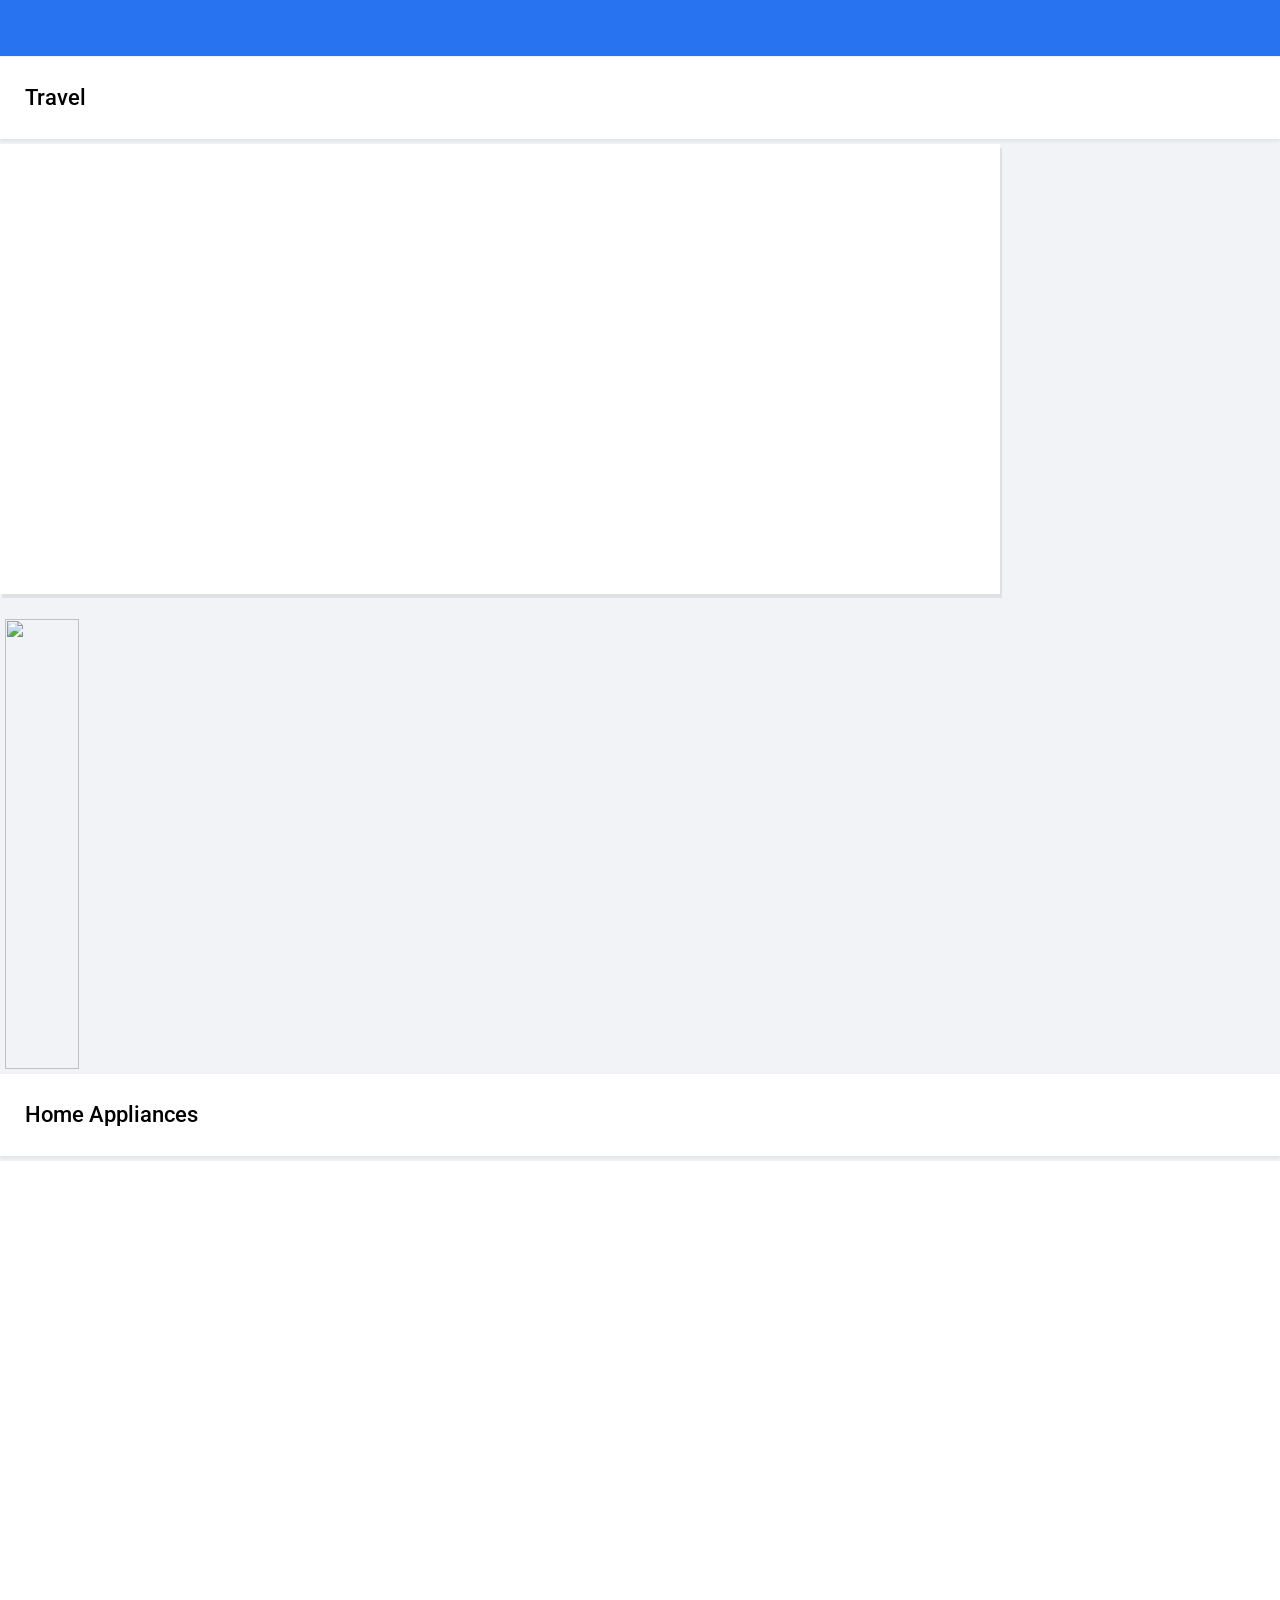
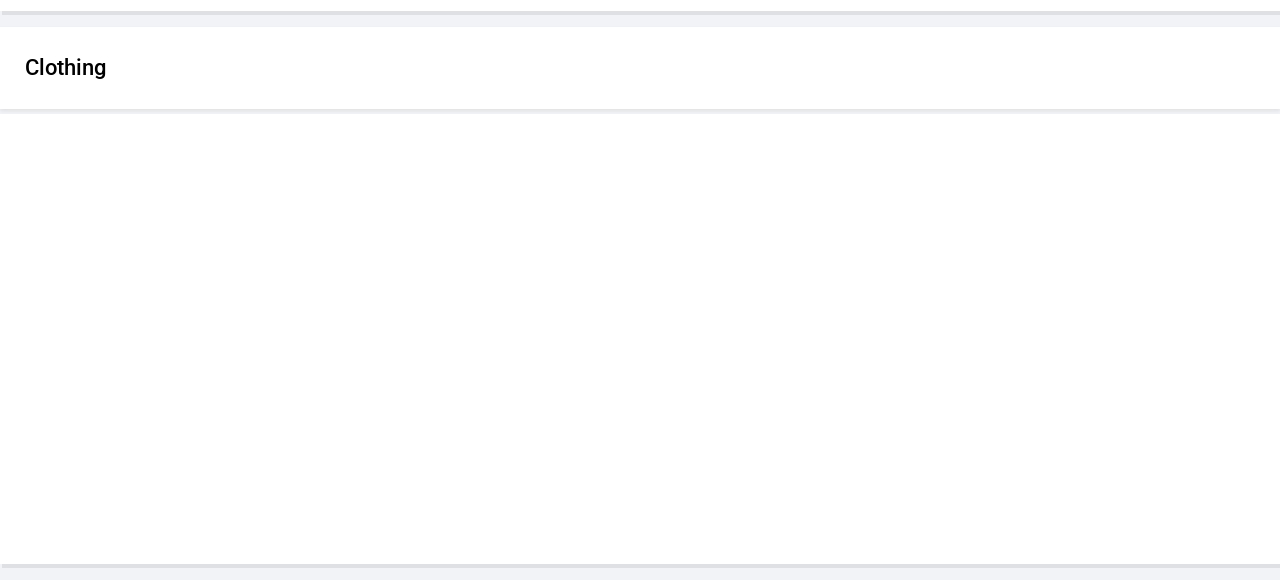
==== index.html @ 3e93dd81 "Update index.html" ====
<!DOCTYPE html>
<html lang="en">
  <head>
    <meta charset="UTF-8" />
    <meta http-equiv="X-UA-Compatible" content="IE=edge" />
    <meta name="viewport" content="width=device-width, initial-scale=1.0" />
    <title>
      Online Shopping Site for Mobiles, Electronics, Furniture, Grocery,
      Lifestyle, Books & More. Best Offers!
    </title>
    <!-- <link rel="icon" href="https://static-assets-web.flixcart.com/www/promos/new/20150528-140547-favicon-retina.ico"/> -->
    <link rel="stylesheet" href="./style/style.css" />
    <link href="https://fonts.googleapis.com/icon?family=Material+Icons" rel="stylesheet"/>
    <link
      rel="stylesheet"
      href="https://cdnjs.cloudflare.com/ajax/libs/slick-carousel/1.8.1/slick.css"
    />
    <link rel="preconnect" href="https://fonts.googleapis.com" />
    <link rel="preconnect" href="https://fonts.gstatic.com" crossorigin />
    <link href="https://fonts.googleapis.com/css2?family=Roboto:wght@400;500&display=swap" rel="stylesheet"/>
  </head>
  <body>
    <div class="navbar"></div>
    <div class="categories"></div>
    <div class="slideshow_container" id="slide1"></div>
    <div class="C_heading"><p>Travel</p></div>
    <ul class="slider1"></ul>
    <img src="https://rukminim1.flixcart.com/flap/464/708/image/a33323ee3a5b0bc5.jpg?q=70" class="banner"/>
    <div class="C_heading"><p>Home Appliances</p></div>
    <ul class="slider2"></ul>
    <div class="C_heading"><p>Clothing</p></div>
    <ul class="slider3"></ul>
    <div class="flipkart_info"></div>
    <div class="foot"></div>
    <script
      src="https://code.jquery.com/jquery-3.6.0.min.js"
      integrity="sha256-/xUj+3OJU5yExlq6GSYGSHk7tPXikynS7ogEvDej/m4="
      crossorigin="anonymous"
    ></script>
    <script
      type="text/javascript"
      src="https://cdnjs.cloudflare.com/ajax/libs/slick-carousel/1.8.1/slick.min.js"
    ></script>
  </body>
</html>
<script type="module">
  import navbar from "./components/navbar.js";
  import slideshow from "./components/slideshow.js";
  import {categories} from "./components/categories.js";
  import {footer,Flipkartinfo} from "./components/footer.js";
  import {search,debounce,displayResults,toProductPage} from "./scripts/script.js";
  import {seggregate,showcarousel} from "./components/carousel.js";
// Navbar Functionality start
  let nbar = document.querySelector(".navbar");
  nbar.innerHTML = navbar();
  let login_btn = document.querySelector(".login");
  let login_drop = document.querySelector(".login_dropdown");
  login_btn.onclick = function () {};
  let more = document.querySelector(".more");
  let micon = document.getElementById("micon");
  more.onmouseenter = function(){
    micon.innerText = "arrow_drop_up";
  }
  more.onmouseleave = function(){
    micon.innerText = "arrow_drop_down";
  }
  let searchbar = document.getElementById("searchbox");
  let output = document.getElementById("output");
  searchbar.oninput = function(){
    debounce(search,2000);
  }
// categories display
  let cat = document.querySelector(".categories");
  cat.innerHTML = categories();
// Slideshow Functionality start
  let slideshowCont = document.getElementById("slide1");
  slideshowCont.innerHTML = slideshow();

  let slidePosition = 0;
  let slides = document.getElementsByClassName("mySlides");
  const totalslides = slides.length;

  document.getElementById("next").addEventListener("click", function () {
    moveToNextSlide();
  });
  document.getElementById("prev").addEventListener("click", function () {
    moveToPrevSlide();
  });

  function moveToNextSlide() {
    if (slidePosition === totalslides - 1) {
      slidePosition = 0;
    } else {
      slidePosition++;
    }
    updateSlidePosition();
  }
  function moveToPrevSlide() {
    if (slidePosition === 0) {
      slidePosition = totalslides - 1;
    } else {
      slidePosition--;
    }
    updateSlidePosition();
  }
  function updateSlidePosition() {
    for (let slide of slides) {
      slide.classList.remove("mySlides--visible");
      slide.classList.add("mySlides--hidden");
    }
    slides[slidePosition].classList.add("mySlides--visible");
  }
  // carousel functionality start
  let slider1 = document.querySelector(".slider1");
  seggregate("travel",slider1);
  let slider2 = document.querySelector(".slider2");
  seggregate("homeappliances",slider2);
  let slider3 = document.querySelector(".slider3");
  seggregate("womenscloth",slider3);
  jQuery(document).ready(function($){
    function start_slick(x){
      if(x=='.slider1')
      {
        $(x).slick({
          dots: false,
          infinite: false,
          speed: 300,
          slidesToShow: 4,
          slidesToScroll: 1,
          prevArrow: `<span class = "material-icons prev-arrow">navigate_before</span>`,
          nextArrow: `<span class = "material-icons next-arrow">navigate_next</span>`,
          responsive: [
            {
              breakpoint: 1024,
              settings: {
                slidesToShow: 4,
                slidesToScroll: 3,
                infinite: false,
                dots: false
              }
            },
            {
              breakpoint: 600,
              settings: {
                slidesToShow: 2,
                slidesToScroll: 2
              }
            },
            {
              breakpoint: 480,
              settings: {
                slidesToShow: 1,
                slidesToScroll: 1
              }
            }
          ]
        });
      }
      else
      {
        $(x).slick({
          dots: false,
          infinite: false,
          speed: 300,
          slidesToShow: 5.5,
          slidesToScroll: 1,
          prevArrow: `<span class = "material-icons prev-arrow">navigate_before</span>`,
          nextArrow: `<span class = "material-icons next-arrow">navigate_next</span>`,
          responsive: [
            {
              breakpoint: 1024,
              settings: {
                slidesToShow: 5,
                slidesToScroll: 3,
                infinite: false,
                dots: false
              }
            },
            {
              breakpoint: 600,
              settings: {
                slidesToShow: 2,
                slidesToScroll: 2
              }
            },
            {
              breakpoint: 480,
              settings: {
                slidesToShow: 1,
                slidesToScroll: 1
              }
            }
          ]
        });
      }
    }
    window.setTimeout(()=>{
      start_slick('.slider1')}, 2000,);
    window.setTimeout(()=>{
    start_slick('.slider2')}, 2000,);
    window.setTimeout(()=>{
    start_slick('.slider3')}, 2000,);
});
window.addEventListener('click',()=>{
  output.style.display = "none";
})
// page_info
let info = document.querySelector(".flipkart_info")
info.innerHTML = Flipkartinfo();
// Footer 
let foot = document.querySelector('.foot');
foot.innerHTML = footer();
</script>
---- style/style.css ----
body{
    background-color: #f1f3f6;
    font-family: 'Roboto', sans-serif;
    margin: 0px;
    padding: 0px;
}
/* CSS styling for navbar */
.navbar{
    background-color: #2874f0;
    display: flex;
    justify-content: space-between;
    color: azure;
    z-index: 1;
    height: 56px;
    text-align: center;
    width: 100vw;
    /* margin: -9px; */
    /* margin-right: 0px; */
}
.navbar > :nth-child(1)
{
    display: flex;
    width: 65%;
    margin-left: 10%;
    justify-content: space-between;
}
.navbar > :nth-child(1) a{
    color: inherit;
    margin-top: 1%;
}
.logo{
    cursor: pointer;
    width: 10%;
}
.logo > img{
    width: 75px;
    margin-top: auto;

}
.caption{
    display: flex;
    vertical-align: middle;
    margin-right: 1%;
}
.caption > img{
    width: 10px;
    height: 10px;
}
.caption > :nth-child(1) > :nth-child(2)
{
    color: #ffe11b;
}
.caption > :nth-child(1)
{
    margin-top: -20px;
}
.navbar > :nth-child(1) > :nth-child(2){
    width: 80%;
}
.navbar > :nth-child(1) > :nth-child(2) > div
{
    display:flex;
    margin-top: 1%;
    width: 100%;
}
.flex{
    display: flex;
    vertical-align: baseline;
    margin-top: 4%;
}
#searchbox{
    min-width: 90%;
    border: none;
    padding-left: 3%;
    height: 29px;
    font-size: larger;
}
#searchbox:focus{
    outline-width: 0;
}
#search_icon{
    color: #2874f0;
    background-color: white;
    height: 25px;
    padding: 3.1px;
    cursor: pointer;
}
#output{
    display: none;
    z-index: 1;
    background-color: #fff;
    border: 1px solid #f1f3f6;
    box-shadow: 0 0 8px 4px hsl(0deg 0% 78% / 21%);
    width: 97.4%;
    margin-top: 1px;
    padding-left: 0px;
    height: max-content;
    max-height: 500%;
    overflow-y: scroll;
    position: relative;
}
#output::-webkit-scrollbar{
    display: none;
}
#output li{
    color: black;
    padding-left: 3%;
    font-weight: 400;
    text-align: left;
    list-style: none;
    padding: 13px;
    cursor: pointer;
}
#output li:hover{
    background-color: #f1f3f6;
}
.navbar > :nth-child(2)
{
    display: flex;
    justify-content: space-around;
    width: 25%;
    margin-right: 8%;
    margin-left: 4%;
    font-size: larger;
    margin-top: 0.4%;
}
.material-icons{
    margin-top: 1%;
}
.navbar input{
    margin-top: 1%;
    height: 61%;
}
.login_div{
    width: 25%;
    background-color: white;
    color: #2874f0;
    padding: 1%;
    height: 40%;
    margin-top: 3%;
    cursor: pointer;
    padding-bottom: 2%;
}
.login{
    margin-top: auto;
}
.more{
    margin-top: 8px;
}
.text{
    margin-top: 3%;
    cursor: pointer;
}
.image{
    display: flex;
}
/* CSS styling for dropdown */
.dropdown, .login_dropdown{
    display: none;
    position: fixed;
    z-index: 1;
    min-width: 18%;
    list-style-type:none;
    background-color: white;
    margin-left: -7%;
    padding-left: 0px;
    margin-top: -0.6%;
    box-shadow: 0 0 8px 4px hsl(0deg 0% 78% / 21%);
}
.login_dropdown{
    margin-left: -7%;
}
.login_dropdown b{
    font-weight: 500;    
}
.login_dropdown a{
    margin-left: 40px;
    color: #2874f0;
}
.login_div:hover .login_dropdown,
.more:hover .dropdown{
    display: block;
}
.dropdown li, .login_dropdown li{
    display: block;
    color: black;
    text-align: left;
    margin-left: 1px;
    border: .5px solid #f1f3f6;
    background-color: white;
    padding: 3%;
    cursor: pointer;
}
.login_dropdown li:hover, .dropdown li:hover{
    background-color: #f1f3f6;
}
.dropdown li span, .login_dropdown li span{
    color: #2874f0;
}
.login_dropdown li a:hover{
    text-decoration: underline;
}
.dropdown:after, .login_dropdown:after{
    content: ' ';
    width: 0px;
    height: 0px;
    border-top: 10px solid transparent;
    border-left: 10px solid transparent;
    border-right: 10px solid transparent;
    border-bottom: 10px solid white;
    bottom: 100%;
    left: 50%;
    margin-right: -10px;
    position: absolute;
}
#signup{
    display: flex;
    vertical-align: baseline;
    justify-content: space-around;
    height: 30px;
    margin-bottom: 5px;
}
/* CSS styling for slideshow */
.slideshow_container{
    overflow: hidden;
    max-width: 100vw;
    position: relative;
    margin-top: 0.5%;
}
.slideshow_container .mySlides,
.slideshow_container .mySlides--hidden{
    display: none;
}
.slideshow_container .mySlides img{
    max-width: 100vw;
    height: auto;
    max-width: 100%;
}
.slideshow_container .mySlides--visible{
    display: block;
    animation: fadeVisibility 0.5s;
}
.slideshow_container .actions{
    display: flex;
    width: 100%;
    justify-content: space-between;
    position: absolute;
    top: 50%;
    transform: translateY(-50%);
}
.slideshow_container .actions a{
    font-size: xx-large;
    border-radius: 50px;
    border: none;
}
.slideshow_container .actions a#prev{
    margin-left: 20px;
}
.slideshow_container .actions a#next{
    margin-right: 20px;
}

@keyframes fadeVisibility{
    0%{
        opacity: 0;
    }
    100%{
        opacity: 1;
        transform: opacity linear;
    }
}

/* CSS Styling for categories */
.categories{
 justify-content: center;
 background-color: white;
 align-items: center;
 margin-top: -10px;
}
.categories a{
    color: inherit;
}
.categories>div>a:hover{
    color: #2874f0;
}
.categories>div{
    margin: 10px 10% auto 10%;
   display: flex;
   justify-content: space-between;
}
.categories p{
    margin-top: 0px;
}
.categories>div>a{
    cursor: pointer;
    margin-top: inherit;
}
.categories>div>a:nth-child(7) img,.categories>div>a:nth-child(5) img{
    margin-left: 12px;
}
.categories>div>a:nth-child(6) p{
    margin-left: 5px;
}
.categories>div>a:nth-child(8) img{
    margin-left: -7px;
}
.categories>div>a:last-child img{
    margin-left: 40px;
}
.categories img{
    width: 50px;
    height: 50px;
}
/* CSS STYling for carousels */
.C_heading{
    background-color: white;
    padding: 25px;
    margin-top: 5px;
    font-weight: 500;
    font-size: 22px;
    line-height: 32px;
    box-shadow: 0 2px 4px 0 rgb(0 0 0 / 8%);
}
.C_heading p{
    margin: 0;
}
.slider1,.slider2,.slider3{
    background-color: white;
    margin-top: 5px;
    height: 450px;
    box-shadow: 2px 4px 0 rgb(0 0 0 / 8%)
}
.slider1{
    width: 75%;
    display: inline-block !important;
}
.banner{
    display: inline-block;
    width: 24%;
    height: 450px;
    margin: 5px 5px auto 5px;
    vertical-align: top;
    cursor: pointer;
}
.box:hover .slide-img img{
    transform: scale(1.03);
}
a{
    text-decoration: none;
}
.box{
    width: 250px;
    transition: transform 0.7s;
    margin-top: 30px;
}
.slide-img{
    height: 250px;
    position: relative;
}
.slide-img img{
    width: 100%;
    height: 100%;
    margin-top: 2%;
    object-fit: contain;
    box-sizing: border-box;    
}
.detail-box{
    width: 100%;
    justify-content: space-between;
    align-items: center;
    padding: 10px 20px;
    box-sizing: border-box;
    font-family: 'Gill Sans', 'Gill Sans MT', Calibri, 'Trebuchet MS', sans-serif;
}
.type a{
    color: #222222;  
}
.box:hover .type a{
    color: #2874f0;
}
.type span{
    color: rgba(26, 26, 26, 0.5);
}
.rating{
    display: flex;
    justify-content: center;
    vertical-align: middle;
    height: 30px;
}
.rating>div:first-child{
    margin-right: 15px;
    background-color: #388e3c;
    color: #fff;
    border-radius: 5px;
    display: flex;
    margin-top: 13px;
    height: 21px;
    padding: 2px;
}
.rating > div span{
    margin-top: 0px;
    font-size: 20px;
}
.rating>div P{
    margin: 0px;
}
.rating>p{
    color: grey;
}
.price{
    display: flex;
    justify-content: space-around;
    font-size: 1.1rem;
    font-family: poppins;
    letter-spacing: 0.5px;
}
.price>p:first-child{
    font-weight: 600;
}
p>s{
    color: grey;
}
.price>p:last-child{
    color: #388e3c;
}
.slider1{
    position: relative;
}
.prev-arrow{
    width: 50px;
    height: 50px;
    background-color: white;
    border-radius: 2px;
    text-align: center;
    cursor: pointer;
    position: absolute;
    bottom: 50%;
    font-size: xxx-large !important;
    left: 3%;
    box-shadow: 0px 1px 10px 0 rgba(32, 34, 39, 0.4);
    z-index: 1;
}
.next-arrow{
    width: 50px;
    height: 50px;
    background-color: white;
    font-size: xxx-large !important;
    border-radius: 2px;
    text-align: center;
    box-shadow: 0px 1px 10px 0px rgba(32, 34, 39, 0.4);
    display: inline-block;
    line-height: 50px;
    cursor: pointer;
    position: absolute;
    bottom: 50%;
    right: 3%;
}
/* For Webpages not available */
.caution{
    width: max-content;
    margin: auto;
}
.block{
    background-color: white;
    height: 92vh;
}
.caution img{
    margin-top:20%;
    width: 700px;
}
.caution p{
    text-align: center;
    font-size: x-large;
    color: #2874f0;
    font-weight: 500;
    margin-left: -40px;
}
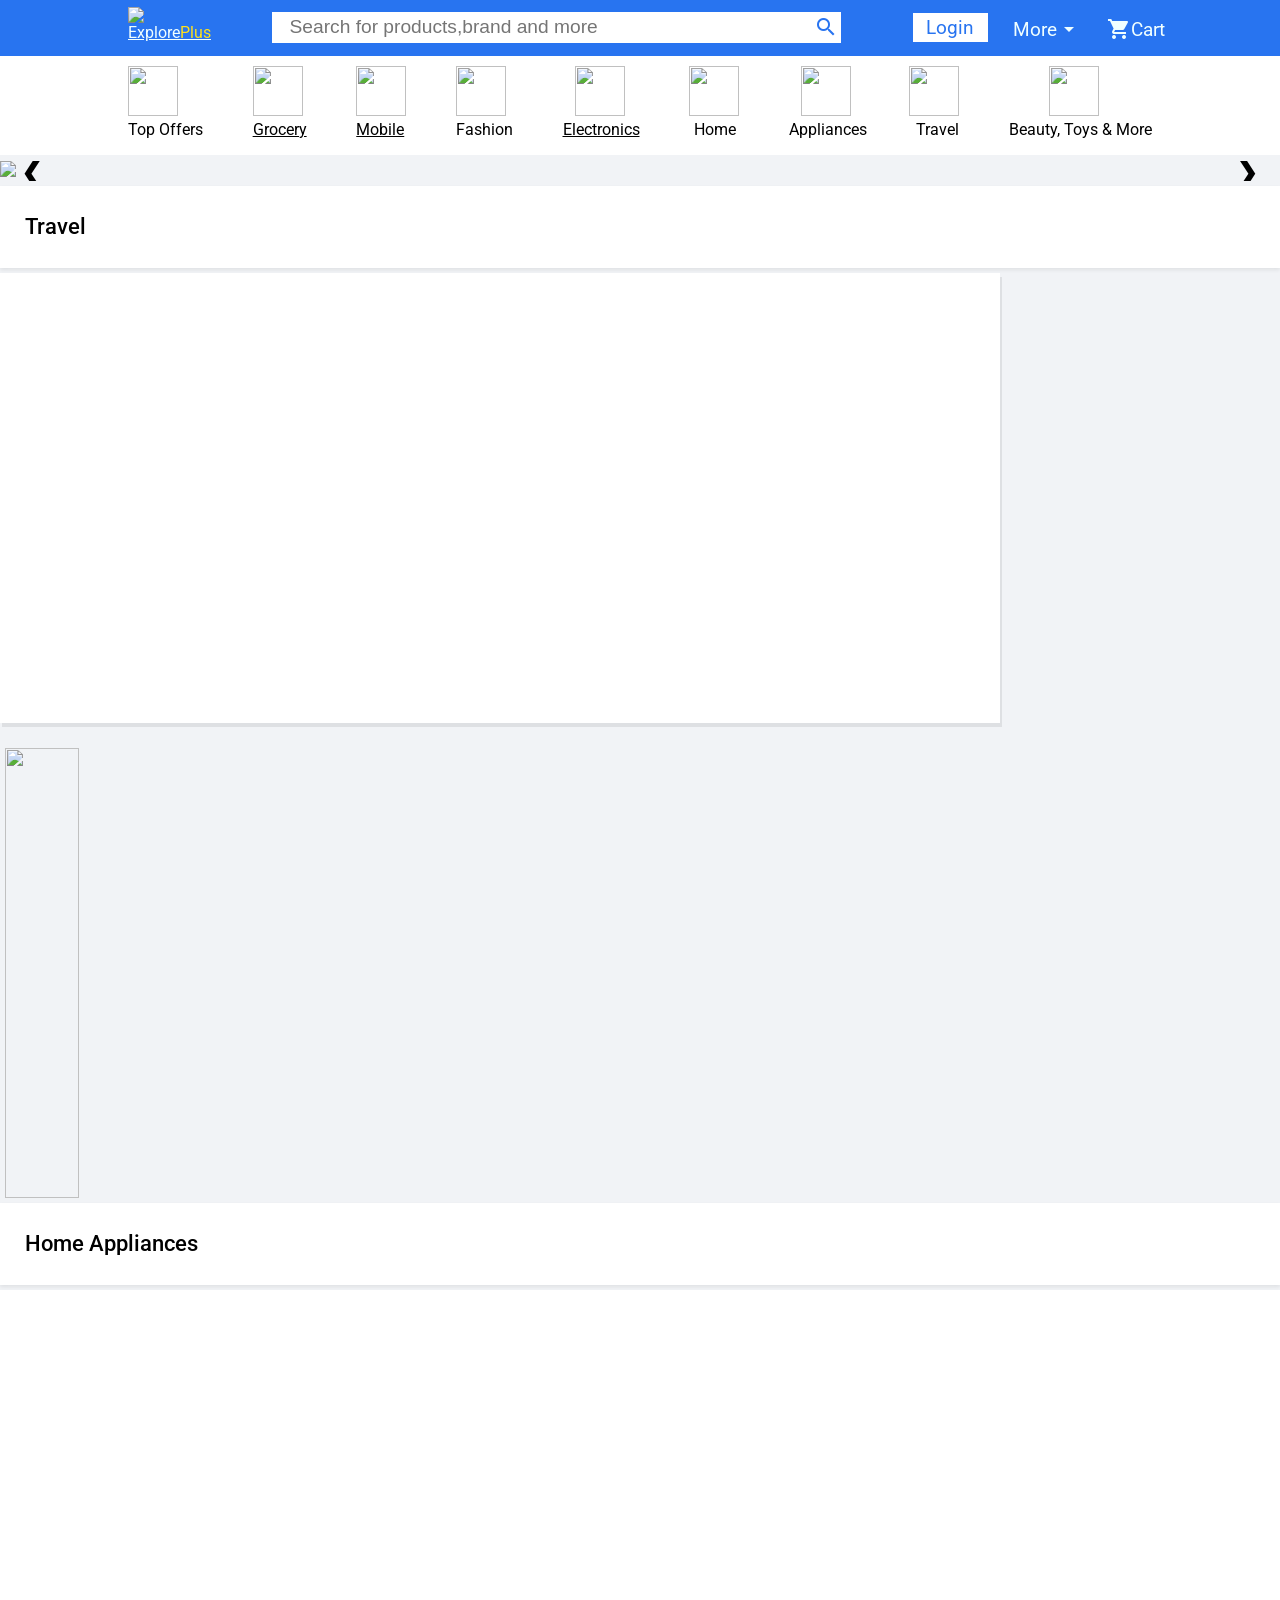
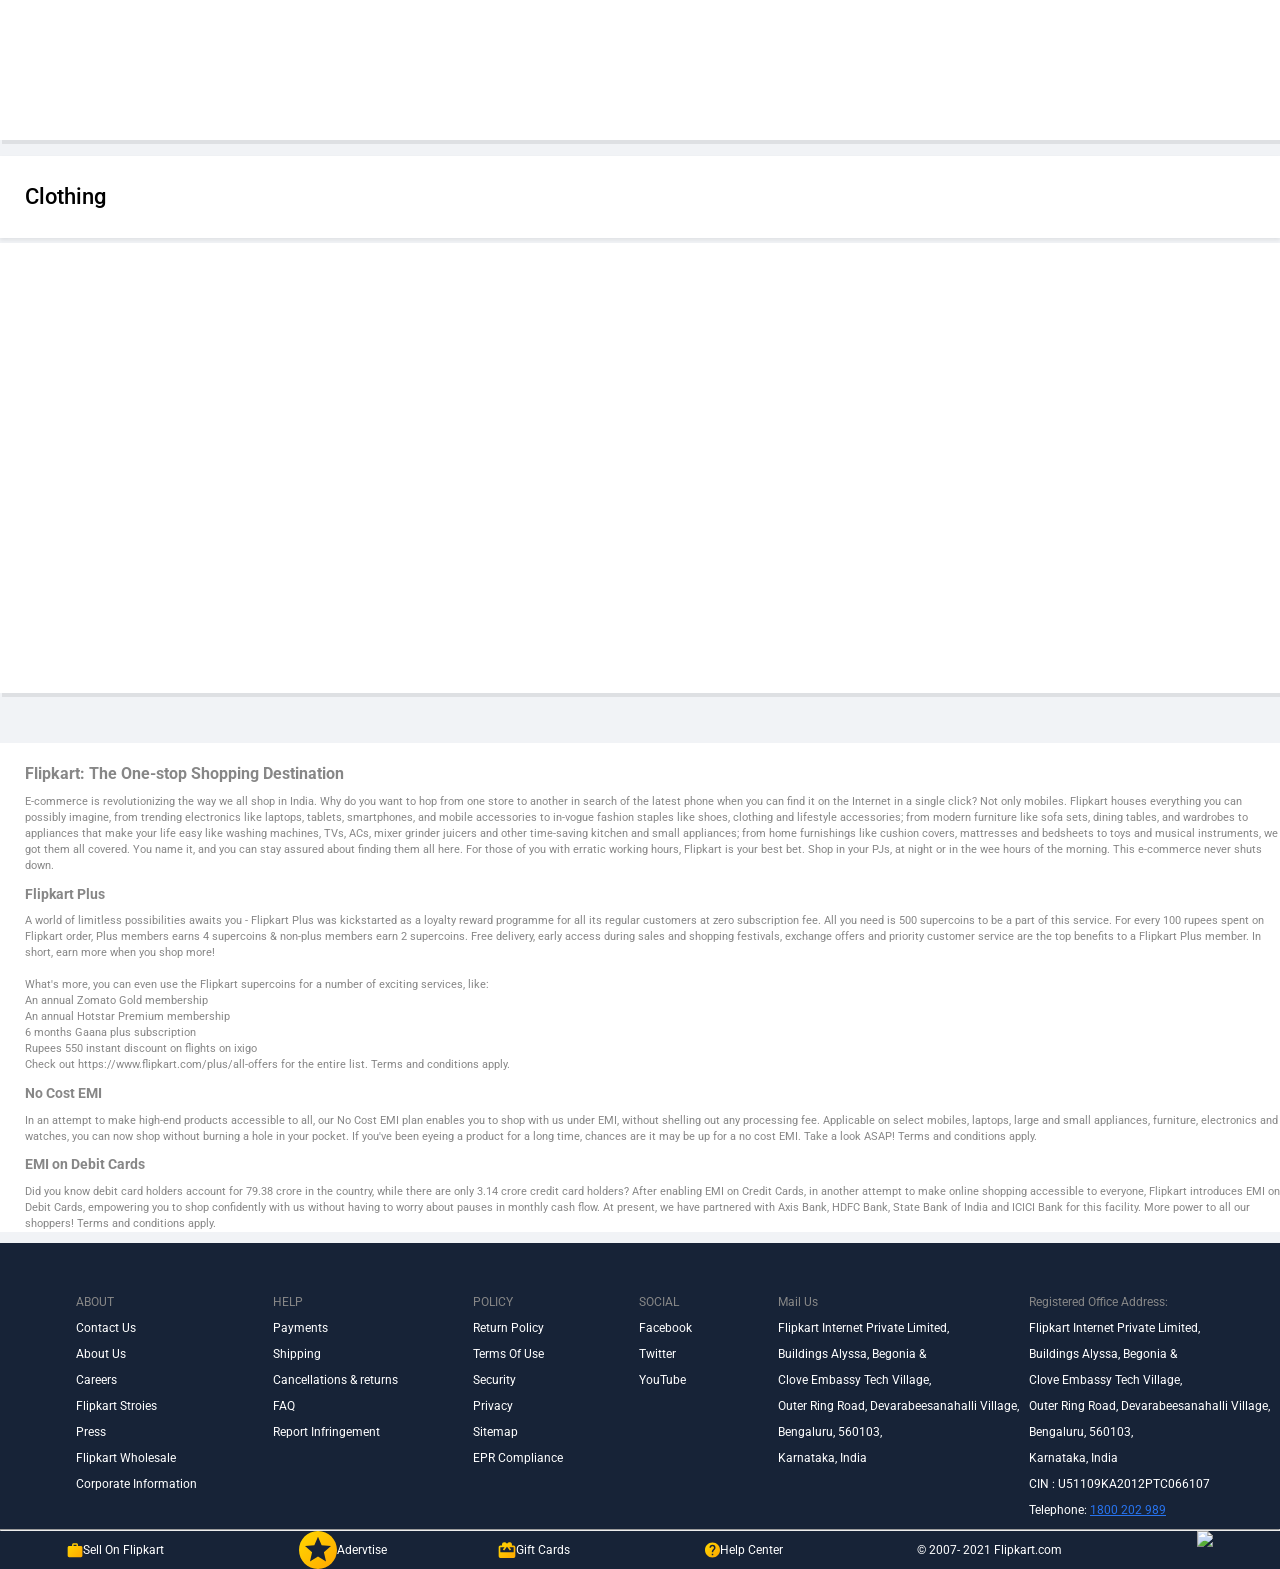
==== commit 85e43403: "Update index.html" ====
--- a/index.html
+++ b/index.html
@@ -67,7 +67,7 @@
   let searchbar = document.getElementById("searchbox");
   let output = document.getElementById("output");
   searchbar.oninput = function(){
-    debounce(search,2000);
+    debounce(search,1000);
   }
 // categories display
   let cat = document.querySelector(".categories");
--- a/style/style.css
+++ b/style/style.css
@@ -1,6 +1,6 @@
 body{
     background-color: #f1f3f6;
-    font-family: 'Roboto', sans-serif;
+    font-family: 'Roboto',Arial, sans-serif;
     margin: 0px;
     padding: 0px;
 }
@@ -345,13 +345,11 @@
 .box:hover .slide-img img{
     transform: scale(1.03);
 }
-a{
-    text-decoration: none;
-}
 .box{
     width: 250px;
     transition: transform 0.7s;
     margin-top: 30px;
+    cursor: pointer;
 }
 .slide-img{
     height: 250px;
@@ -372,10 +370,10 @@
     box-sizing: border-box;
     font-family: 'Gill Sans', 'Gill Sans MT', Calibri, 'Trebuchet MS', sans-serif;
 }
-.type a{
+.type p{
     color: #222222;  
 }
-.box:hover .type a{
+.box:hover .type p{
     color: #2874f0;
 }
 .type span{
@@ -475,3 +473,102 @@
     font-weight: 500;
     margin-left: -40px;
 }
+/* Flipkart info */
+.flipkart_info{
+    color: #878787;
+    /* margin: 10px; */
+    padding-left: 25px;
+    padding-top: 10px;
+    background-color: #fff;
+    margin-top: 50px;
+}
+.flipkart_info h1{
+    font-size: 16px;
+}
+.flipkart_info h2{
+    font-size: 14px;
+}
+.flipkart_info p{
+    font-size: 11px;
+    line-height: 16px;
+}
+/* Footer */
+.foot{
+    background-color: #172337;
+}
+.container{
+    display: block;
+    align-items: center;
+    margin-bottom: 0px;
+    padding-top: 40px;
+}
+.container > .row{
+    display: flex;
+    justify-content: center;
+}
+.container > .row > .col-md-7
+{    
+    width: 60%;
+}
+.inner_row{
+    display: flex;
+    justify-content: space-evenly;
+}
+.heading{
+    color: #878787;
+    font-size: 12px;
+}
+.mb-1{
+    color: #fff;
+    cursor: pointer;
+    font-size: 12px;
+}
+.mb{
+    color: #fff;
+    font-size: 12px;
+}
+.inner_row a{
+    color: #2874f0;
+    font-size: 12px;
+}
+.inner_row .mb-1:hover{
+    text-decoration: underline;
+}
+.container > .row > .col-md-5{
+    width: 40%;
+}
+.flex_footer{
+    display: flex;
+    justify-content: space-around;
+}
+.flex_footer >div{
+    display: flex;
+    vertical-align: middle;
+}
+hr{
+    margin: 0px;
+    border-width: 0.25px;
+    color: #878787;
+}
+/* for empty cart */
+#empty_cart{
+    width:80%;
+    height:40%;
+    margin-left: 10%;
+    background-color:#FFFFFF;
+
+}
+#empty_cart>p{
+    font-size:30px;
+    text-align:center;
+}
+#empty_cart>button{
+    background-color:#2874F0;
+    border:none;
+    color: #f1f3f6;
+    width: 15%;
+    height:30px;
+    font-size:18px;
+    margin-left: 42%;
+    margin-bottom: 2%;
+}
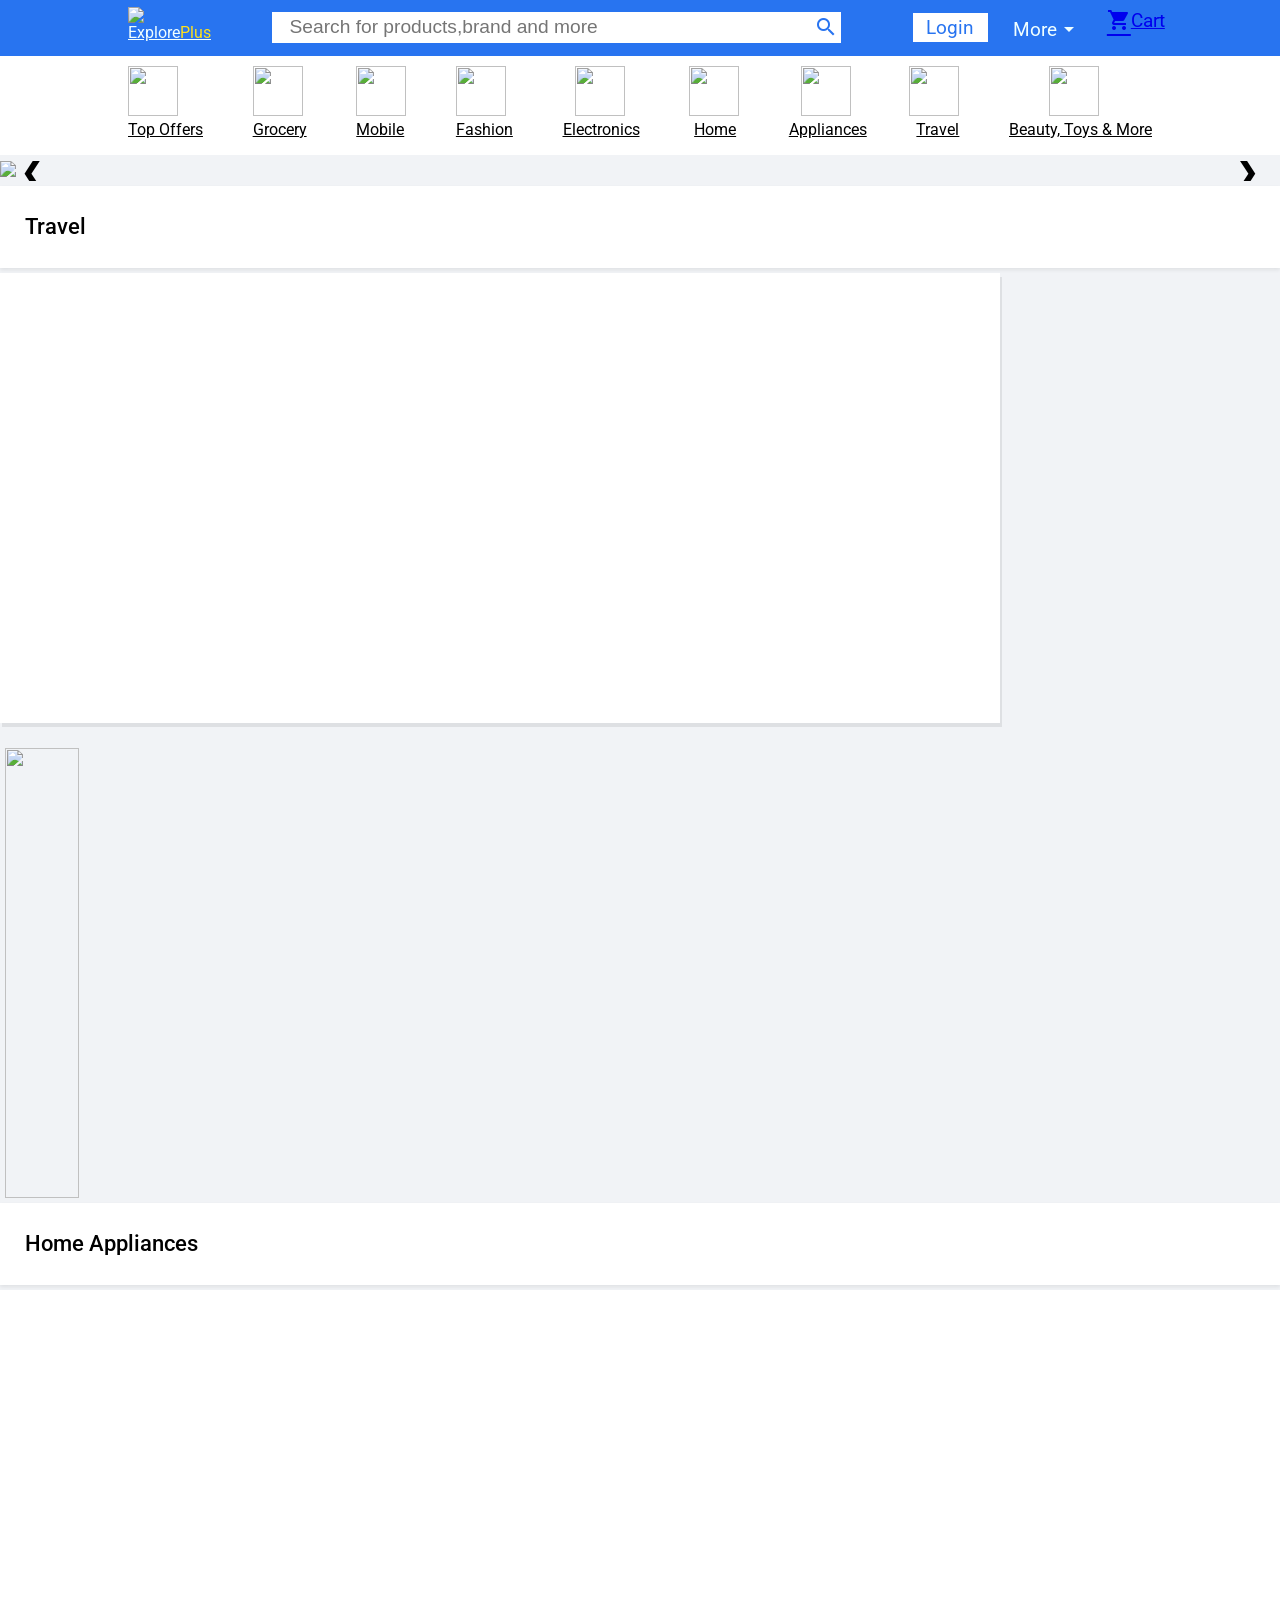
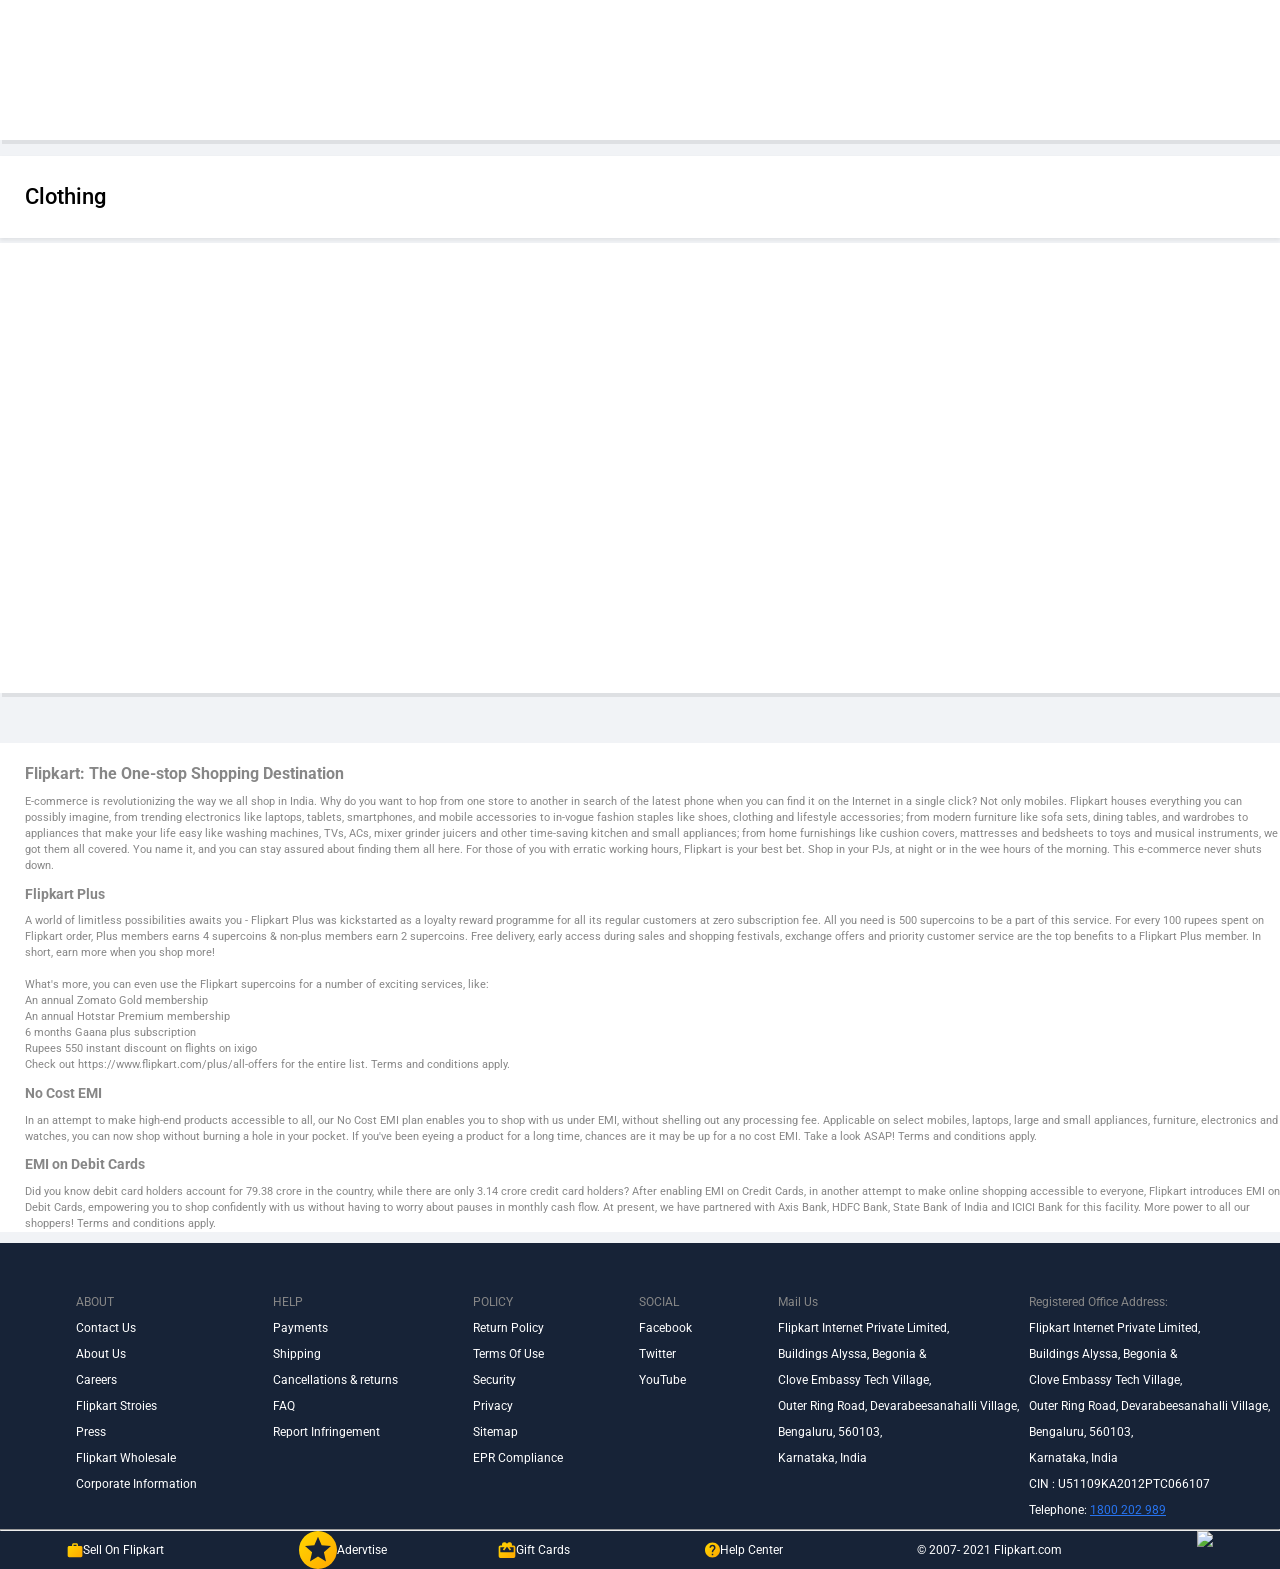
==== commit ea2f8938: "Update index.html" ====
--- a/index.html
+++ b/index.html
@@ -8,7 +8,7 @@
       Online Shopping Site for Mobiles, Electronics, Furniture, Grocery,
       Lifestyle, Books & More. Best Offers!
     </title>
-    <!-- <link rel="icon" href="https://static-assets-web.flixcart.com/www/promos/new/20150528-140547-favicon-retina.ico"/> -->
+    <link rel="icon" href="https://static-assets-web.flixcart.com/www/promos/new/20150528-140547-favicon-retina.ico"/>
     <link rel="stylesheet" href="./style/style.css" />
     <link href="https://fonts.googleapis.com/icon?family=Material+Icons" rel="stylesheet"/>
     <link
@@ -48,7 +48,7 @@
   import slideshow from "./components/slideshow.js";
   import {categories} from "./components/categories.js";
   import {footer,Flipkartinfo} from "./components/footer.js";
-  import {search,debounce,displayResults,toProductPage} from "./scripts/script.js";
+  import {search,debounce,displayResults} from "./scripts/script.js";
   import {seggregate,showcarousel} from "./components/carousel.js";
 // Navbar Functionality start
   let nbar = document.querySelector(".navbar");
@@ -204,6 +204,13 @@
 window.addEventListener('click',()=>{
   output.style.display = "none";
 })
+
+let checkin = document.querySelector(".login");
+let abc = localStorage.getItem("flag1");
+if(abc)
+{
+  checkin.innerText = "Vasu";
+}
 // page_info
 let info = document.querySelector(".flipkart_info")
 info.innerHTML = Flipkartinfo();
--- a/style/style.css
+++ b/style/style.css
@@ -312,6 +312,9 @@
     height: 50px;
 }
 /* CSS STYling for carousels */
+.item a{
+    color: inherit;
+}
 .C_heading{
     background-color: white;
     padding: 25px;
@@ -550,25 +553,4 @@
     border-width: 0.25px;
     color: #878787;
 }
-/* for empty cart */
-#empty_cart{
-    width:80%;
-    height:40%;
-    margin-left: 10%;
-    background-color:#FFFFFF;
 
-}
-#empty_cart>p{
-    font-size:30px;
-    text-align:center;
-}
-#empty_cart>button{
-    background-color:#2874F0;
-    border:none;
-    color: #f1f3f6;
-    width: 15%;
-    height:30px;
-    font-size:18px;
-    margin-left: 42%;
-    margin-bottom: 2%;
-}
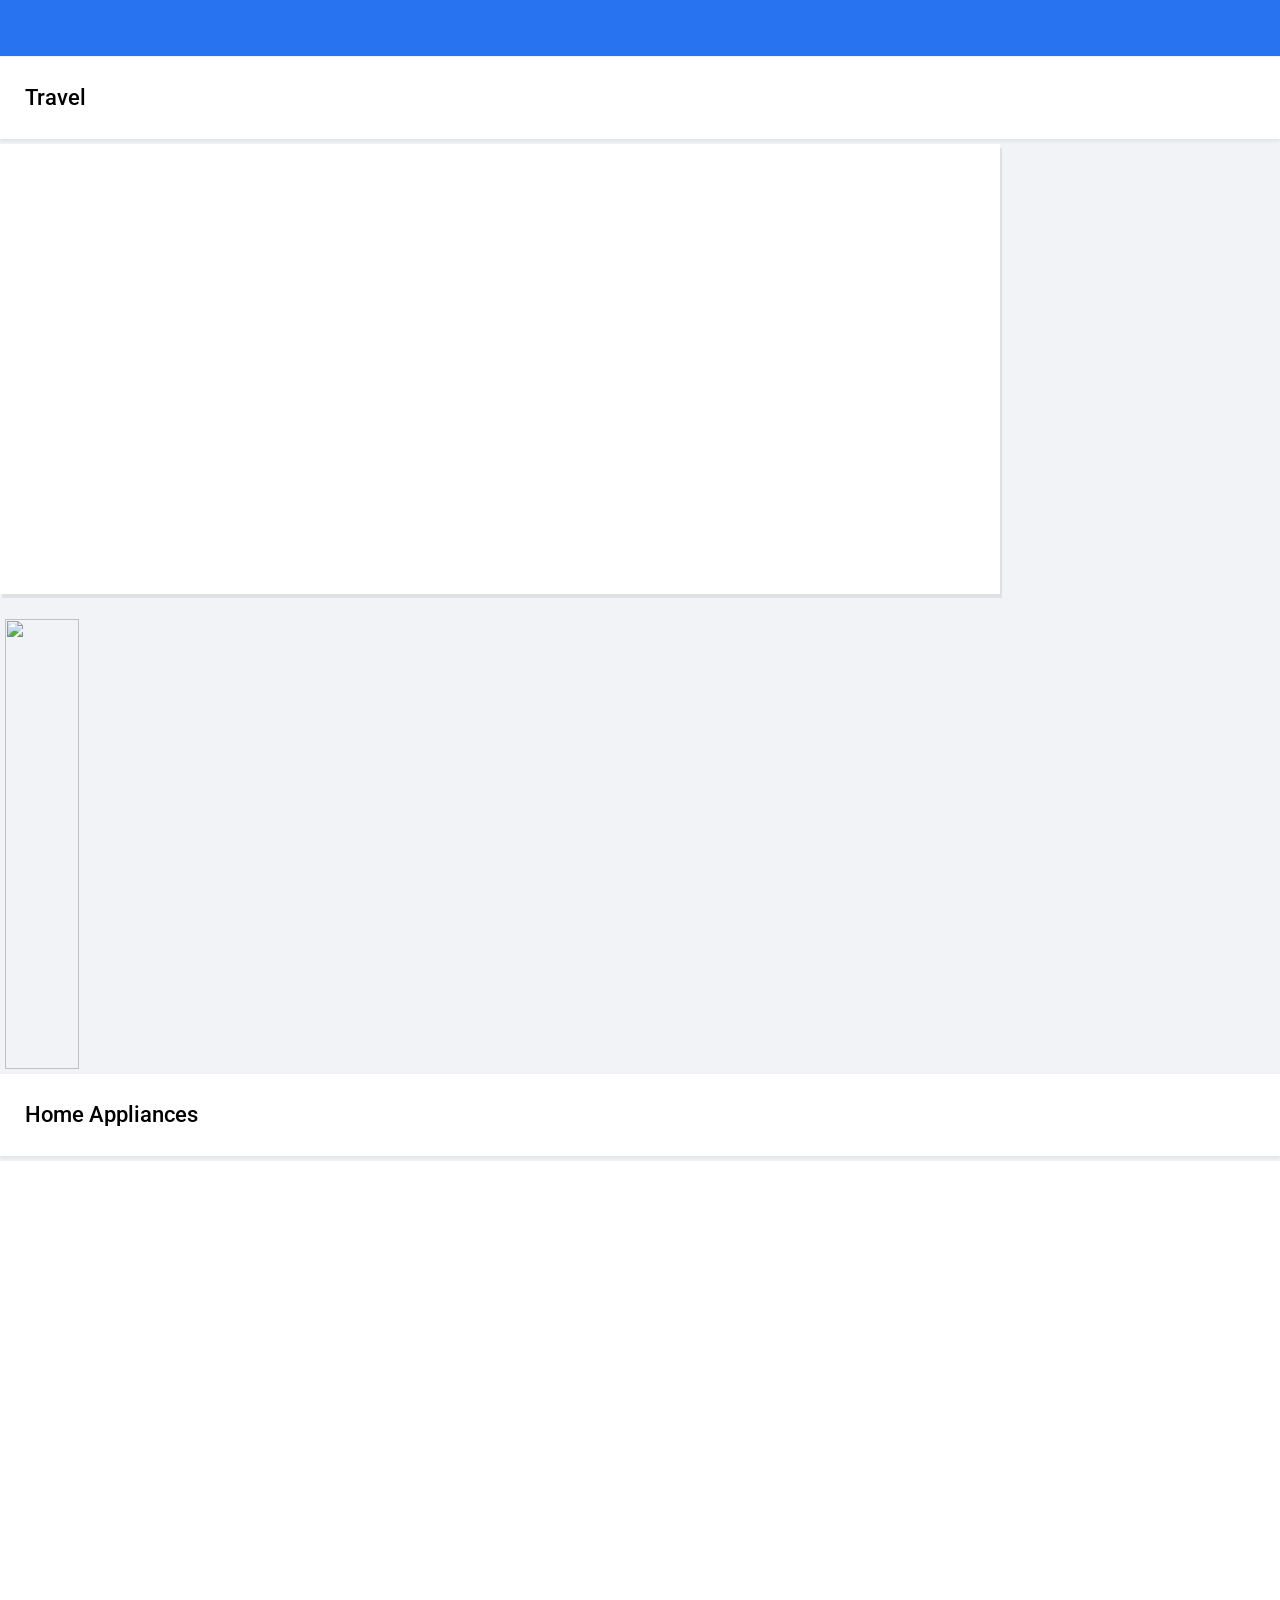
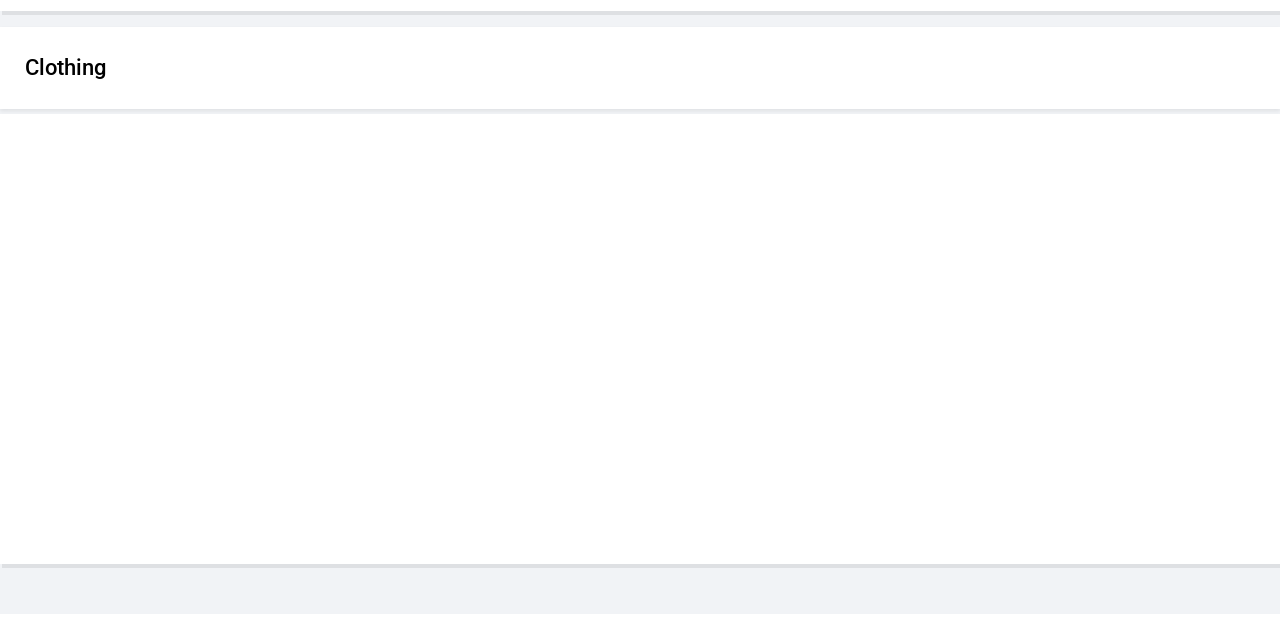
==== commit 175ae09d: "Update Filter Page" ====
--- a/index.html
+++ b/index.html
@@ -217,4 +217,38 @@
 // Footer 
 let foot = document.querySelector('.foot');
 foot.innerHTML = footer();
+    method:'GET',
+    headers:{
+        'Authorization':'Bearer keyIkILcyVWkPItLt'
+    }
+    })
+    .then(function(res){
+        return res.json(); 
+    })
+    .then(function(res){
+        // list = ;
+        console.log("getdata in")
+        localStorage.setItem("all_products",JSON.stringify(res.records))
+    });
+}
+
+getdata()
+
+let travel =  document.getElementById("travel");
+let homeapp = document.getElementById("homeapp");
+
+
+
+travel.addEventListener("click", ()=>{
+    localStorage.setItem("cat_name",3)
+    location.href = "filter.html"
+})
+
+homeapp.addEventListener("click", ()=>{
+    console.log("4444")
+    localStorage.setItem("cat_name",4)
+    location.href = "filter.html"
+})
+
+
 </script>
--- a/style/style.css
+++ b/style/style.css
@@ -154,6 +154,13 @@
 .image{
     display: flex;
 }
+.navbar>div>:last-child{
+    color: inherit;
+    margin-top: inherit;
+}
+.navbar>div>:last-child>div{
+    margin-top: 10px;
+}
 /* CSS styling for dropdown */
 .dropdown, .login_dropdown{
     display: none;
@@ -173,9 +180,13 @@
 .login_dropdown b{
     font-weight: 500;    
 }
+.signup{
+    margin-left: 40px;
+    color: #2874f0;
+}
 .login_dropdown a{
-    margin-left: 40px;
-    color: #2874f0;
+    text-decoration: none;
+    margin-left: none;
 }
 .login_div:hover .login_dropdown,
 .more:hover .dropdown{
@@ -197,7 +208,10 @@
 .dropdown li span, .login_dropdown li span{
     color: #2874f0;
 }
-.login_dropdown li a:hover{
+.login_dropdown a:hover{
+    text-decoration: none;
+}
+.signup:hover{
     text-decoration: underline;
 }
 .dropdown:after, .login_dropdown:after{
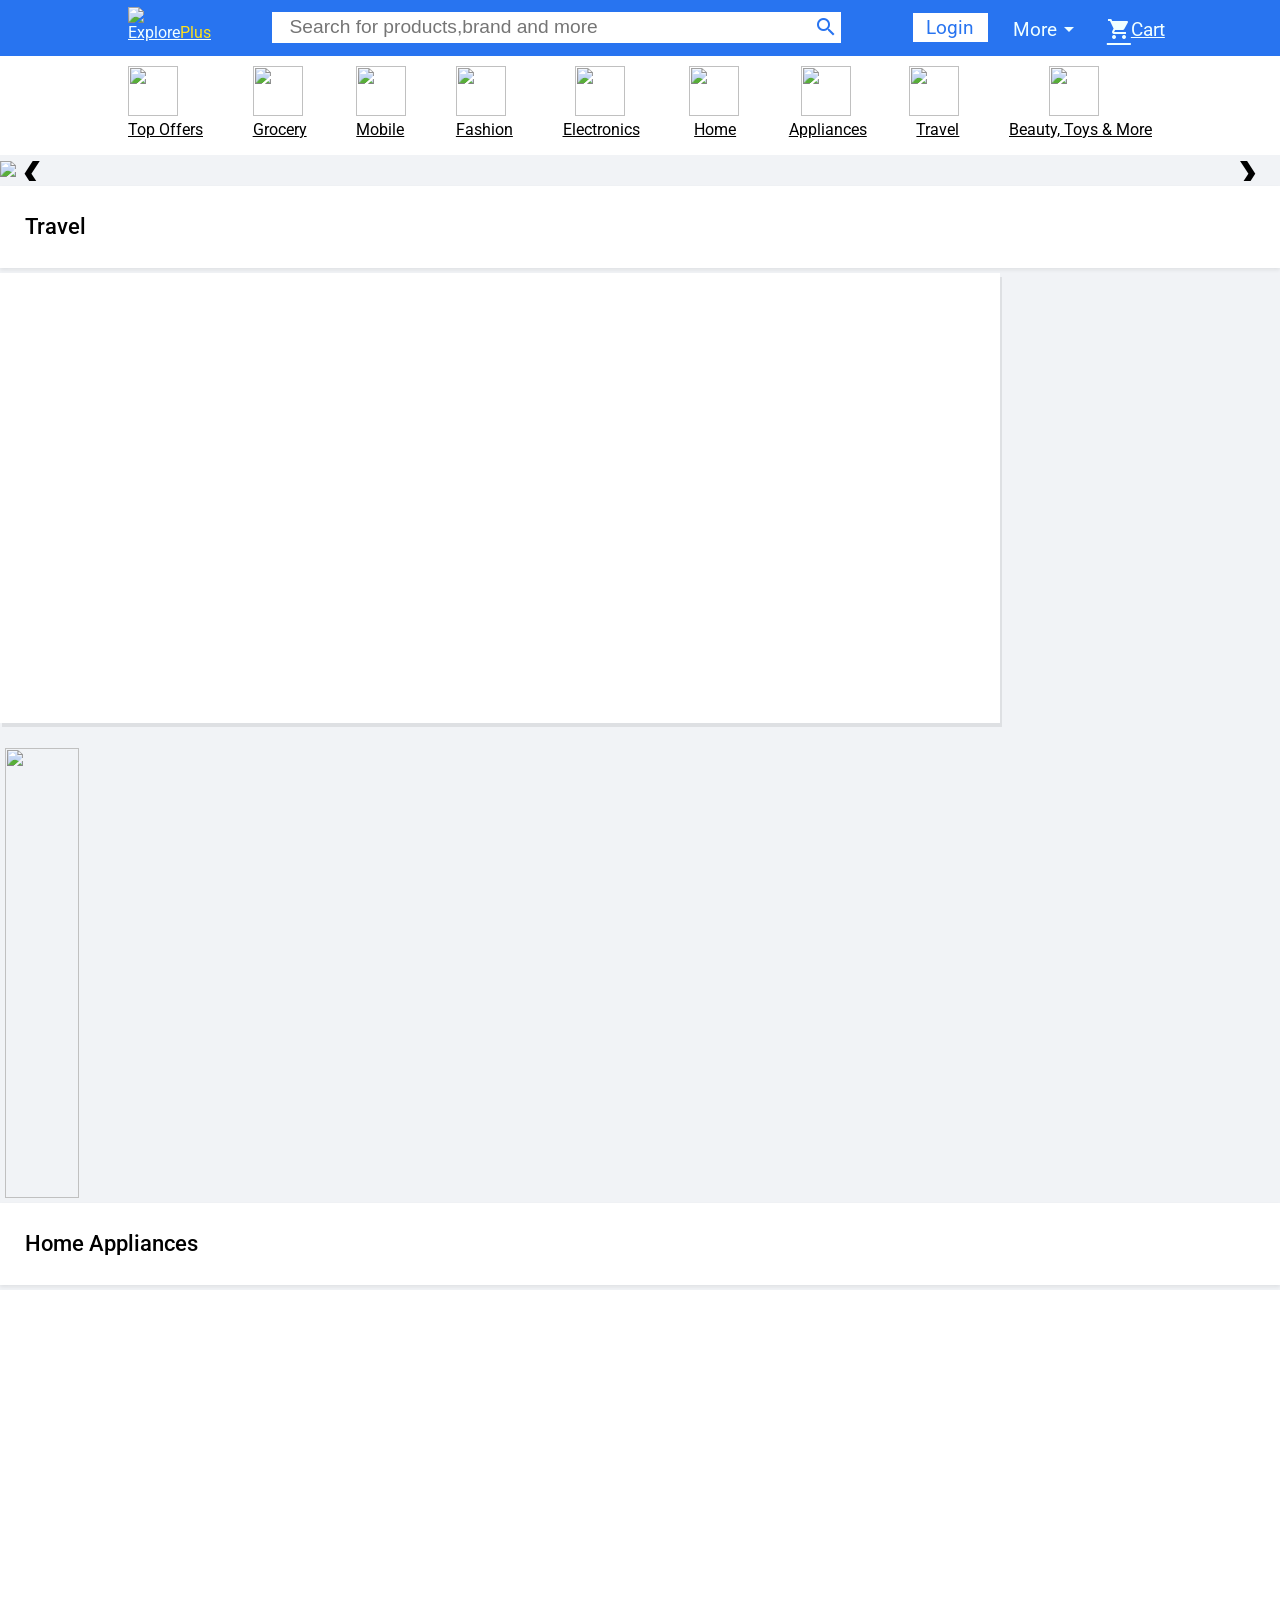
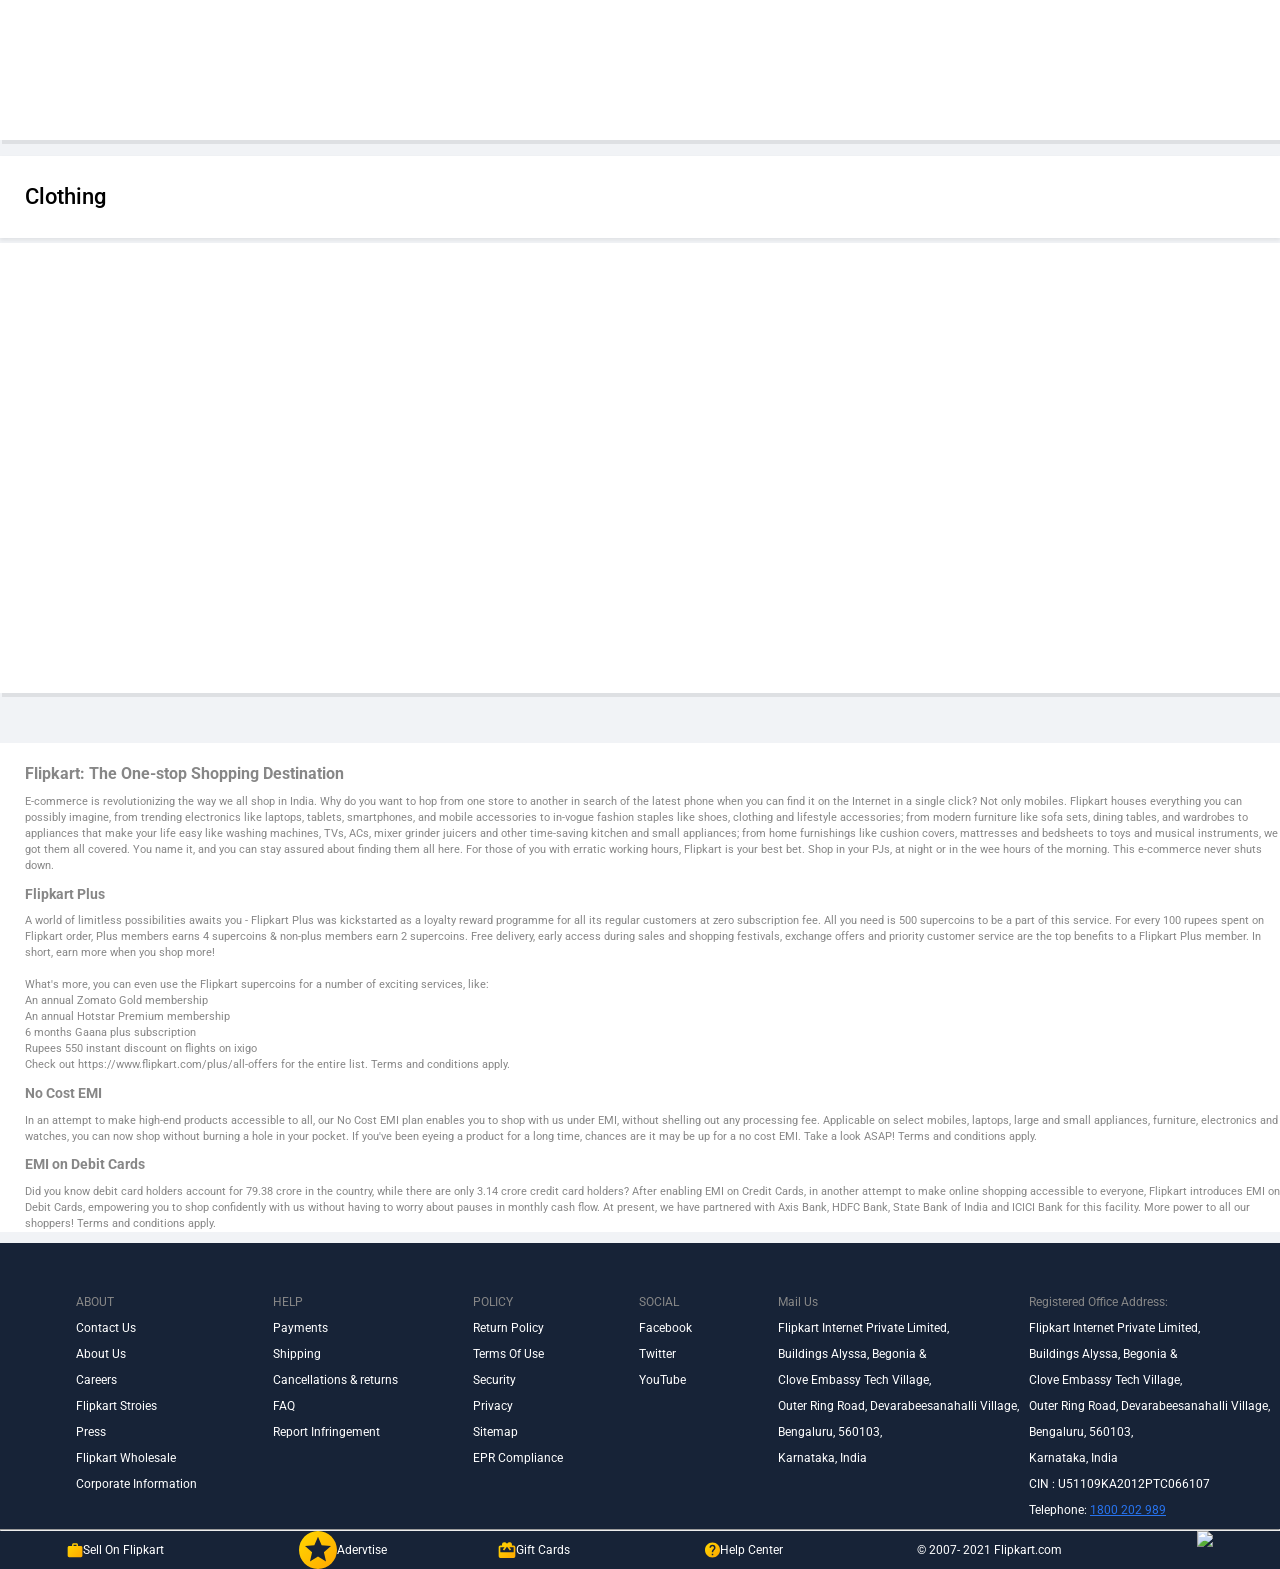
==== commit c5e7a124: "Update index.html" ====
--- a/index.html
+++ b/index.html
@@ -217,6 +217,9 @@
 // Footer 
 let foot = document.querySelector('.foot');
 foot.innerHTML = footer();
+
+function getdata(){
+    fetch("https://api.airtable.com/v0/appfnClvZG34RFIeI/Table%201?maxRecords=100",{
     method:'GET',
     headers:{
         'Authorization':'Bearer keyIkILcyVWkPItLt'
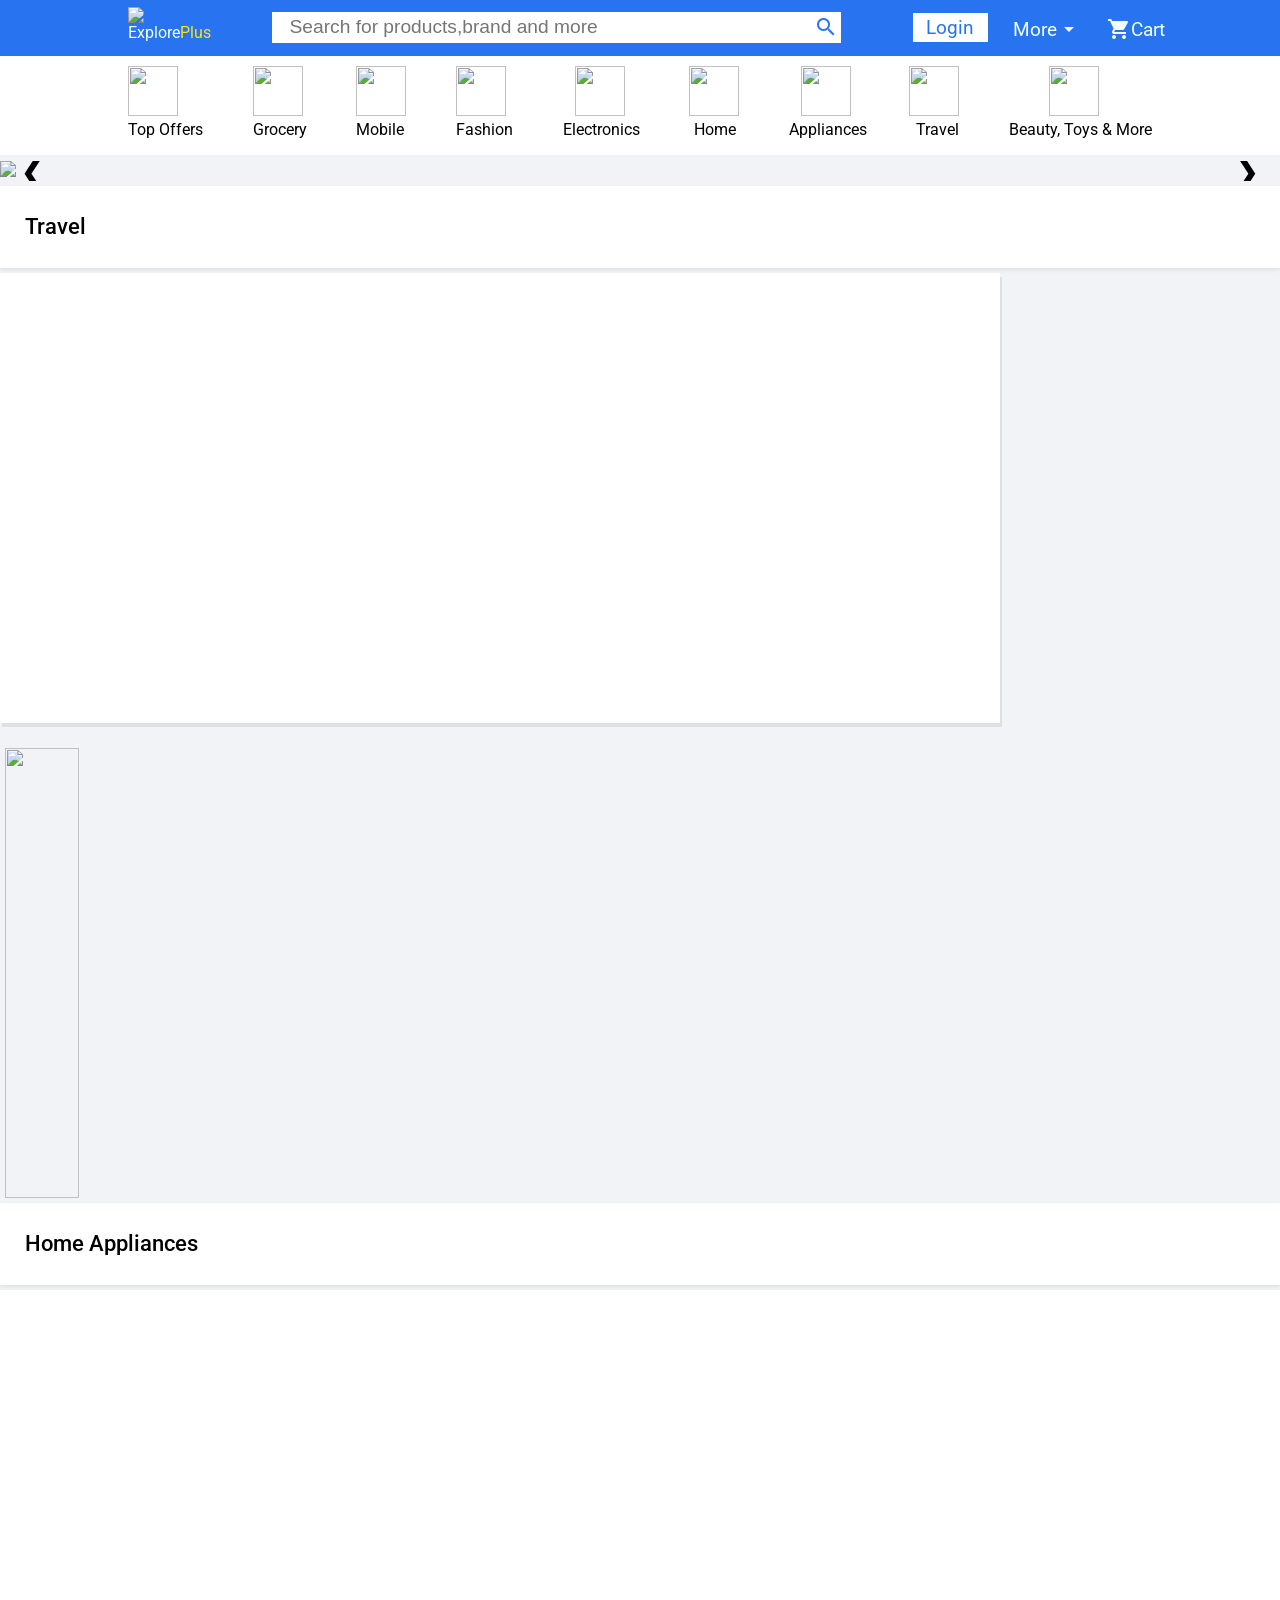
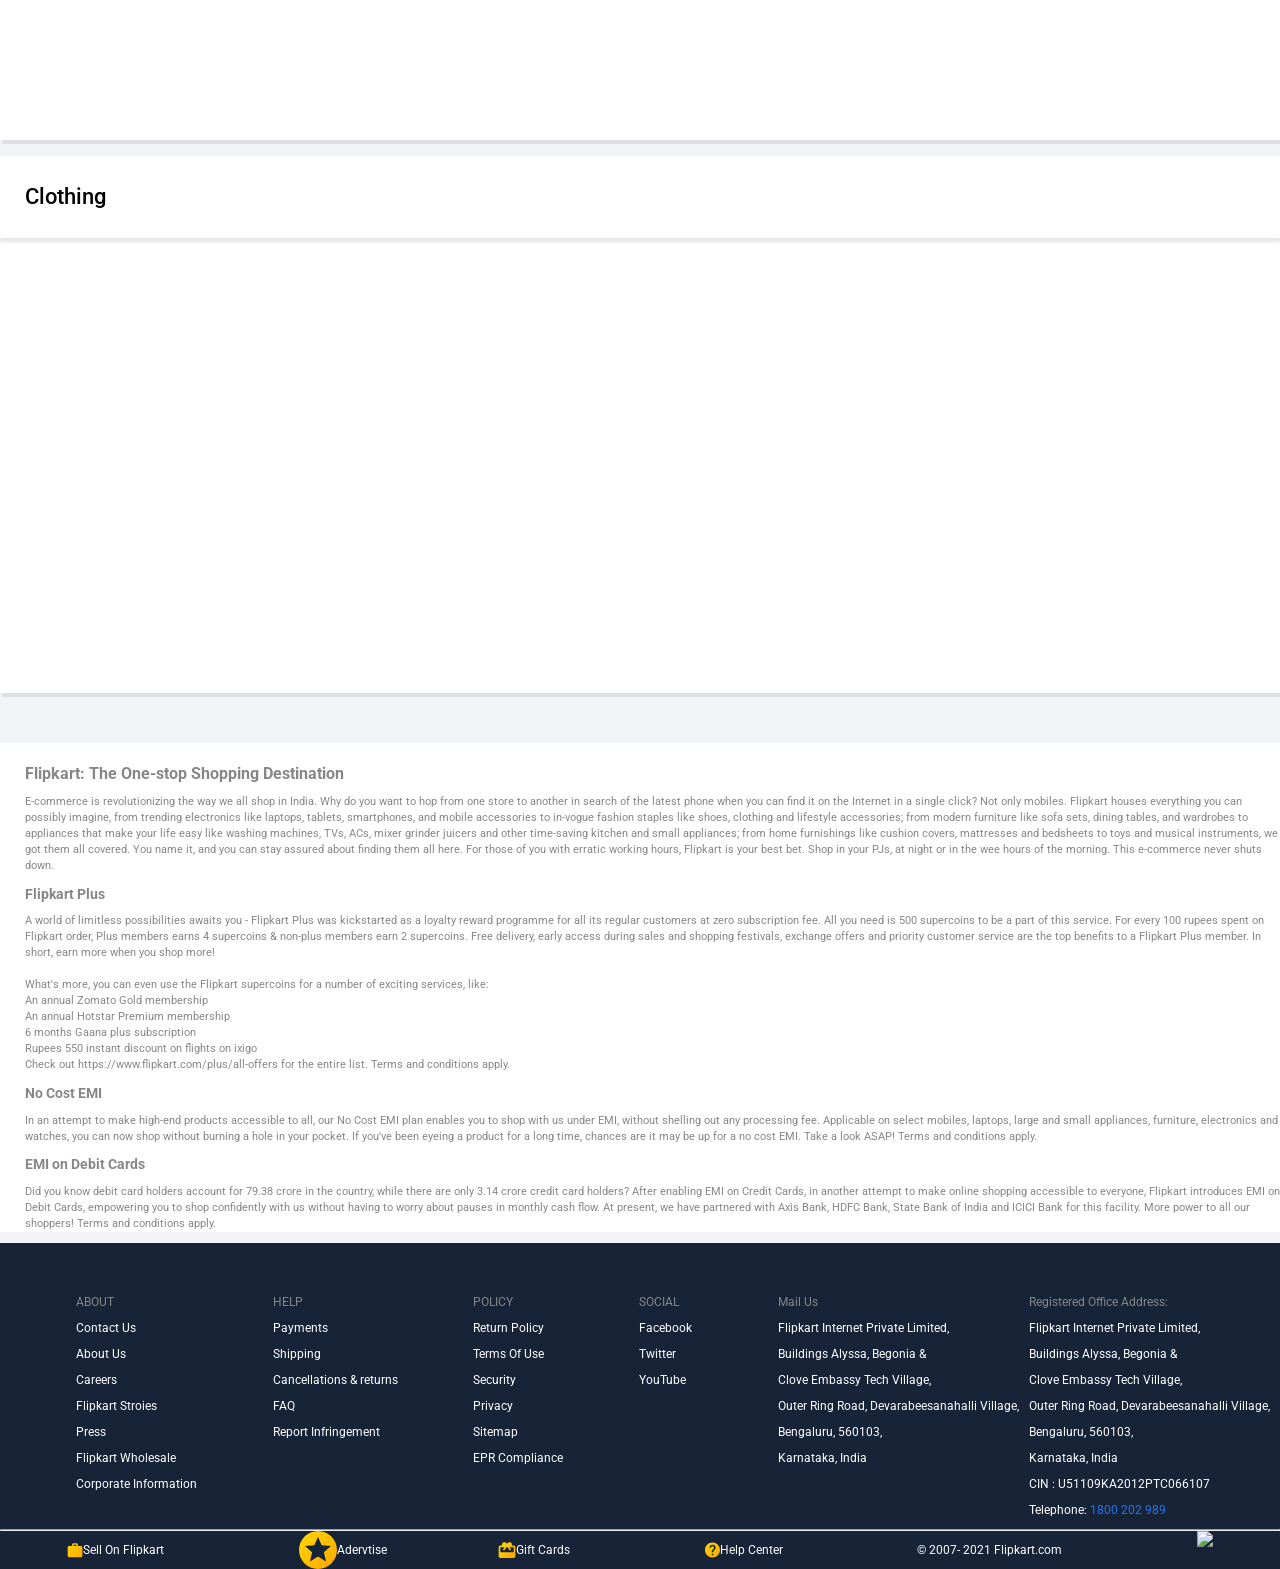
==== commit 271c836c: "Update index.html" ====
--- a/index.html
+++ b/index.html
@@ -217,41 +217,4 @@
 // Footer 
 let foot = document.querySelector('.foot');
 foot.innerHTML = footer();
-
-function getdata(){
-    fetch("https://api.airtable.com/v0/appfnClvZG34RFIeI/Table%201?maxRecords=100",{
-    method:'GET',
-    headers:{
-        'Authorization':'Bearer keyIkILcyVWkPItLt'
-    }
-    })
-    .then(function(res){
-        return res.json(); 
-    })
-    .then(function(res){
-        // list = ;
-        console.log("getdata in")
-        localStorage.setItem("all_products",JSON.stringify(res.records))
-    });
-}
-
-getdata()
-
-let travel =  document.getElementById("travel");
-let homeapp = document.getElementById("homeapp");
-
-
-
-travel.addEventListener("click", ()=>{
-    localStorage.setItem("cat_name",3)
-    location.href = "filter.html"
-})
-
-homeapp.addEventListener("click", ()=>{
-    console.log("4444")
-    localStorage.setItem("cat_name",4)
-    location.href = "filter.html"
-})
-
-
 </script>
--- a/style/style.css
+++ b/style/style.css
@@ -3,6 +3,9 @@
     font-family: 'Roboto',Arial, sans-serif;
     margin: 0px;
     padding: 0px;
+}
+a{
+    text-decoration: none;
 }
 /* CSS styling for navbar */
 .navbar{
